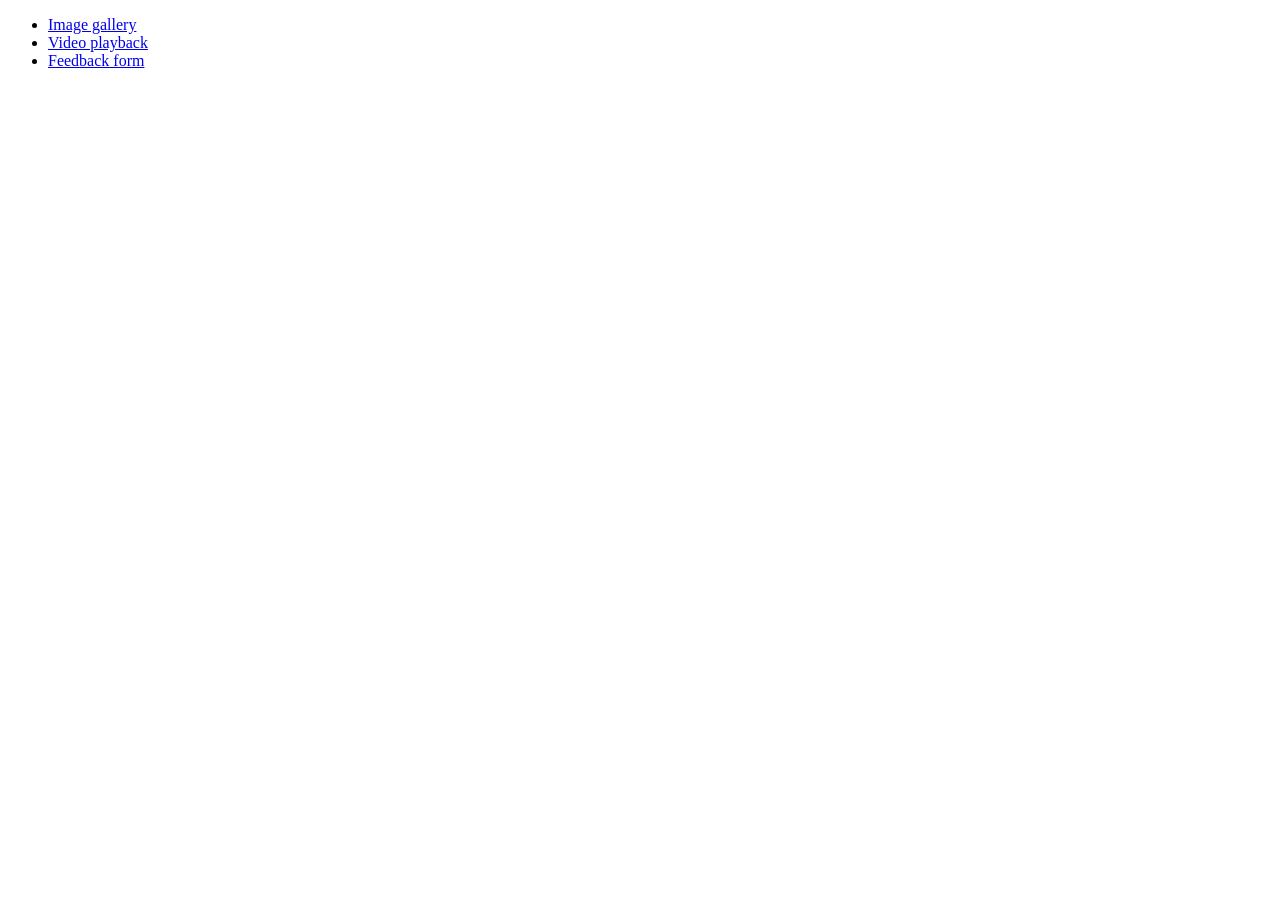
==== index.html @ aab1363e "Deploying to gh-pages from @ Ye2212/goit-js-hw-08@b0ab782df12d56096fd2dd7b0fcc49199542fc8e 🚀" ====
<!DOCTYPE html><html lang="en"><head><meta charset="UTF-8"><meta http-equiv="X-UA-Compatible" content="IE=edge"><meta name="viewport" content="width=device-width, initial-scale=1.0"><title>Homework 8</title><link rel="stylesheet" href="/goit-js-hw-08/common.e36a6992.css"></head><body> <ul> <li><a href="/goit-js-hw-08/01-gallery.html">Image gallery</a></li> <li><a href="/goit-js-hw-08/02-video.html">Video playback</a></li> <li><a href="/goit-js-hw-08/03-feedback.html">Feedback form</a></li> </ul> </body></html>
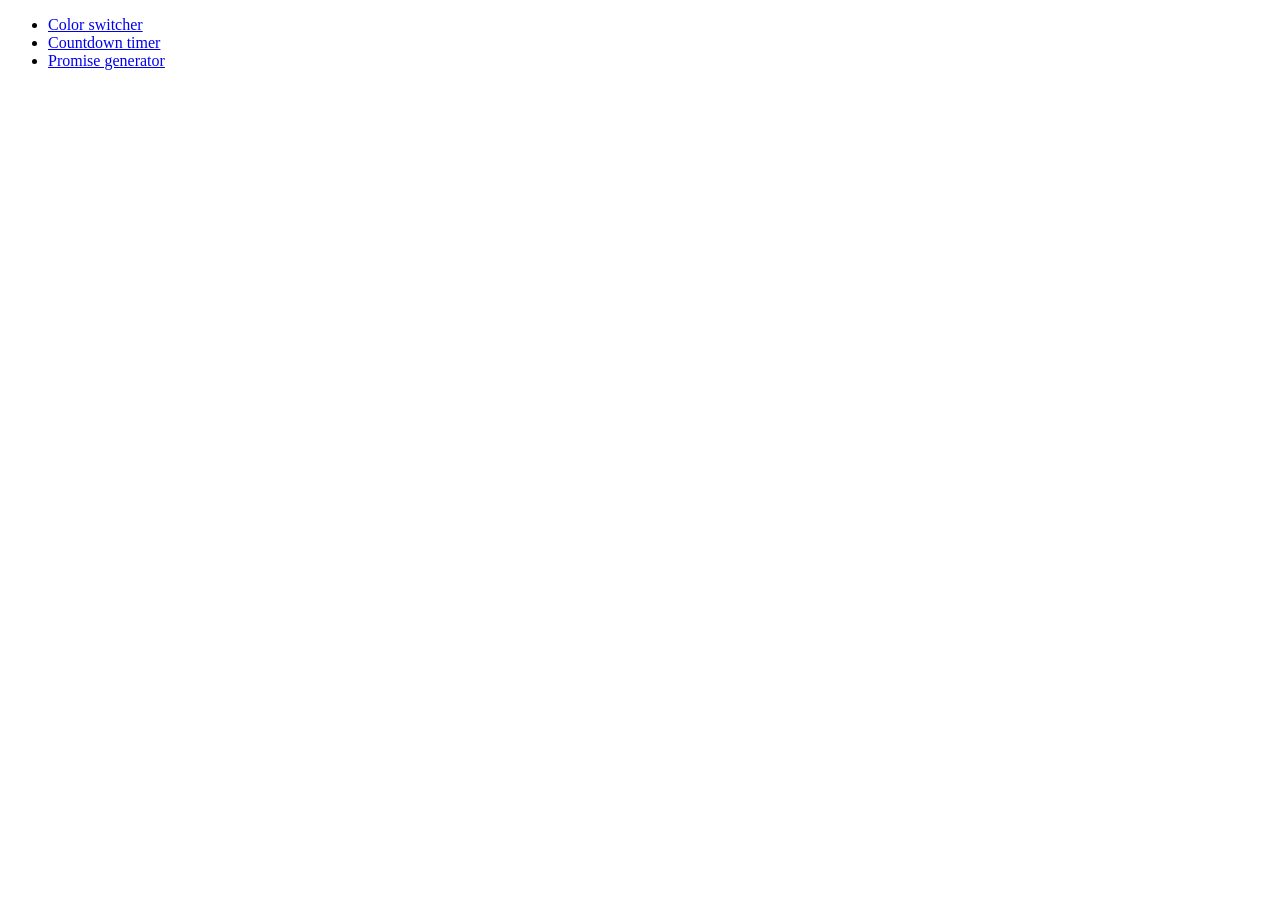
==== commit efb36ab5: "Deploying to gh-pages from @ Ye2212/goit-js-hw-08@b633c6d1e38f70ebf239f346edfcbe12d6fcaf7b 🚀" ====
--- a/index.html
+++ b/index.html
@@ -1 +1 @@
-<!DOCTYPE html><html lang="en"><head><meta charset="UTF-8"><meta http-equiv="X-UA-Compatible" content="IE=edge"><meta name="viewport" content="width=device-width, initial-scale=1.0"><title>Homework 8</title><link rel="stylesheet" href="/goit-js-hw-08/common.e36a6992.css"></head><body> <ul> <li><a href="/goit-js-hw-08/01-gallery.html">Image gallery</a></li> <li><a href="/goit-js-hw-08/02-video.html">Video playback</a></li> <li><a href="/goit-js-hw-08/03-feedback.html">Feedback form</a></li> </ul> </body></html>+<!DOCTYPE html><html lang="en"><head><meta charset="UTF-8"><meta name="viewport" content="width=device-width, initial-scale=1.0"><title>Homework 9</title><link rel="stylesheet" href="/goit-js-hw-09/common.e36a6992.css"></head><body> <ul> <li><a href="/goit-js-hw-09/01-color-switcher.html">Color switcher</a></li> <li><a href="/goit-js-hw-09/02-timer.html">Countdown timer</a></li> <li><a href="/goit-js-hw-09/03-promises.html">Promise generator</a></li> </ul> </body></html>
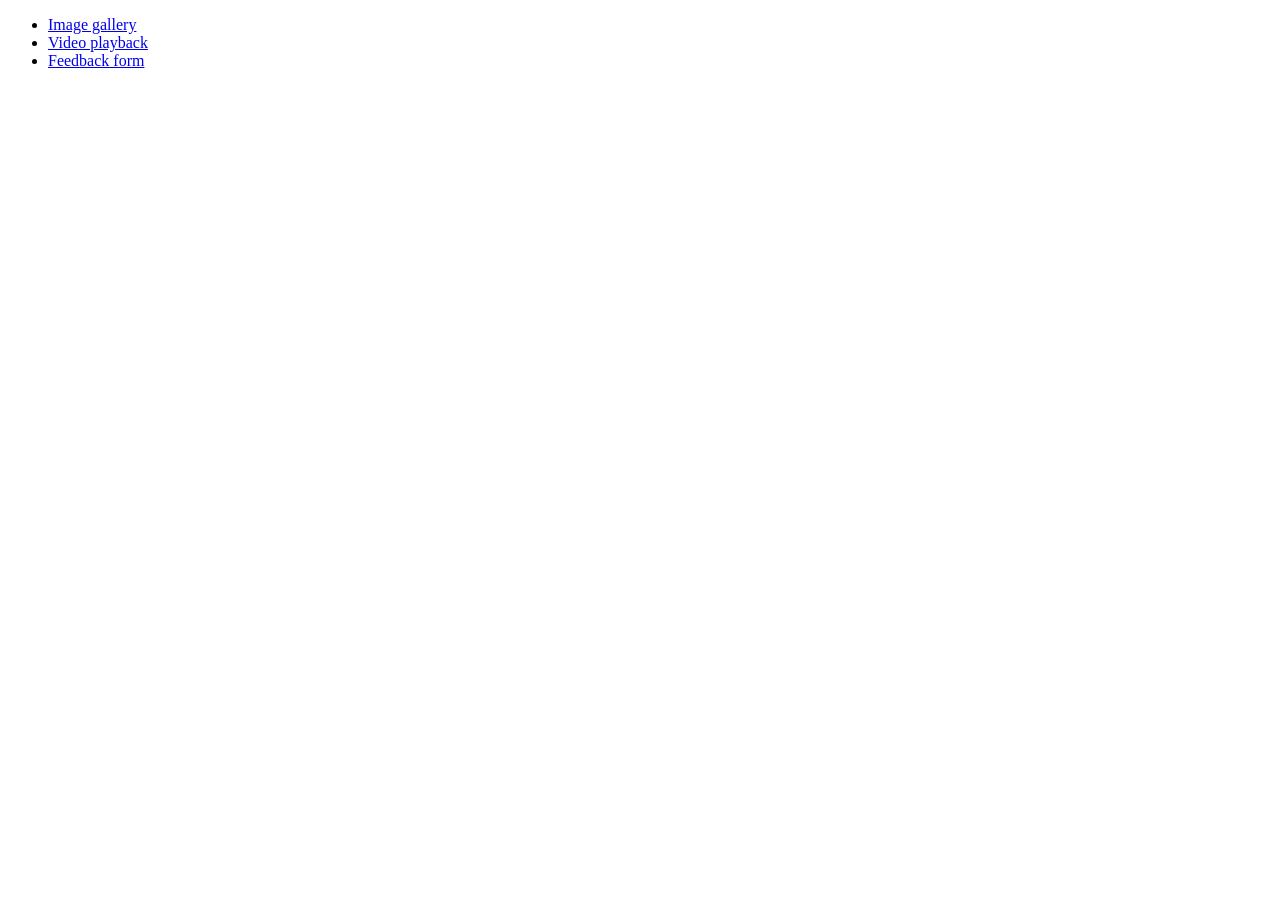
==== commit 1f09ccb0: "Deploying to gh-pages from @ Ye2212/goit-js-hw-08@8711918073d960de655392a2749ac09ff8be804e 🚀" ====
--- a/index.html
+++ b/index.html
@@ -1 +1 @@
-<!DOCTYPE html><html lang="en"><head><meta charset="UTF-8"><meta name="viewport" content="width=device-width, initial-scale=1.0"><title>Homework 9</title><link rel="stylesheet" href="/goit-js-hw-09/common.e36a6992.css"></head><body> <ul> <li><a href="/goit-js-hw-09/01-color-switcher.html">Color switcher</a></li> <li><a href="/goit-js-hw-09/02-timer.html">Countdown timer</a></li> <li><a href="/goit-js-hw-09/03-promises.html">Promise generator</a></li> </ul> </body></html>+<!DOCTYPE html><html lang="en"><head><meta charset="UTF-8"><meta http-equiv="X-UA-Compatible" content="IE=edge"><meta name="viewport" content="width=device-width, initial-scale=1.0"><title>Homework 8</title><link rel="stylesheet" href="/goit-js-hw-08/common.e36a6992.css"></head><body> <ul> <li><a href="/goit-js-hw-08/01-gallery.html">Image gallery</a></li> <li><a href="/goit-js-hw-08/02-video.html">Video playback</a></li> <li><a href="/goit-js-hw-08/03-feedback.html">Feedback form</a></li> </ul> </body></html>
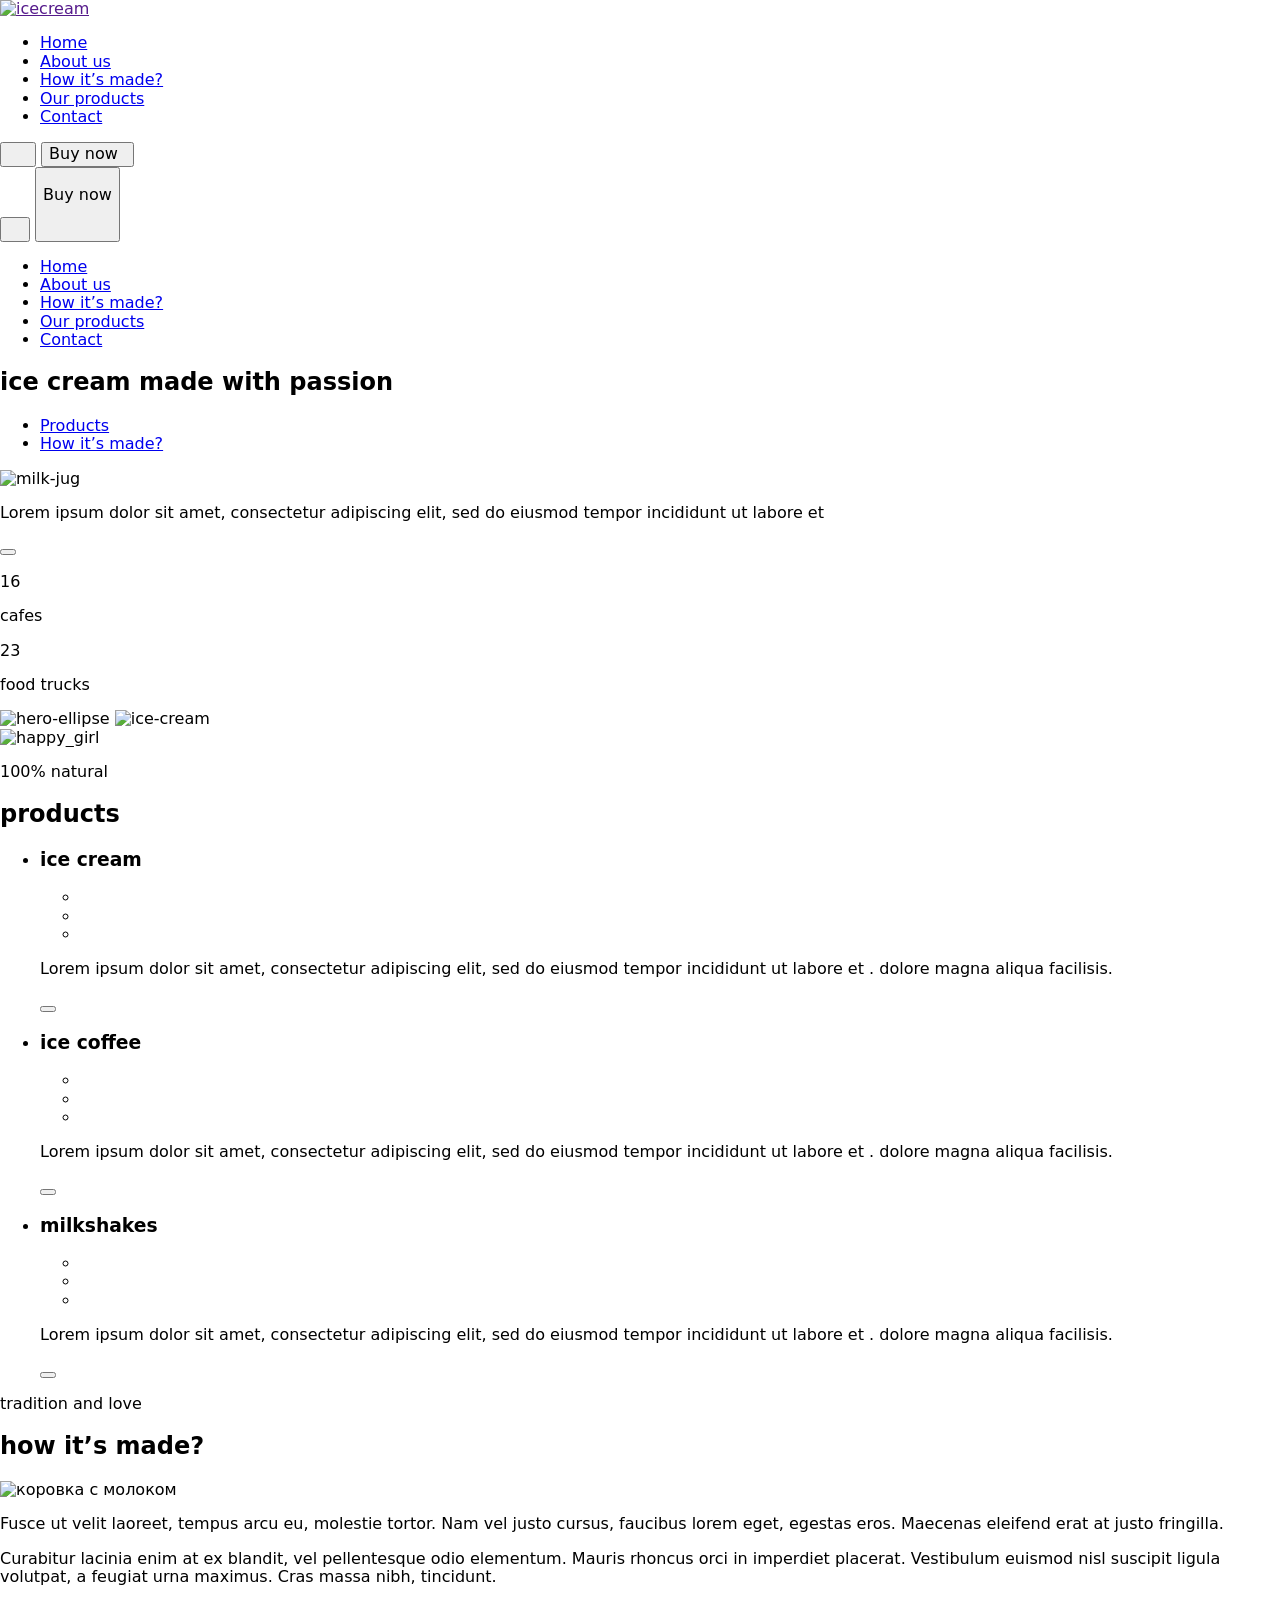
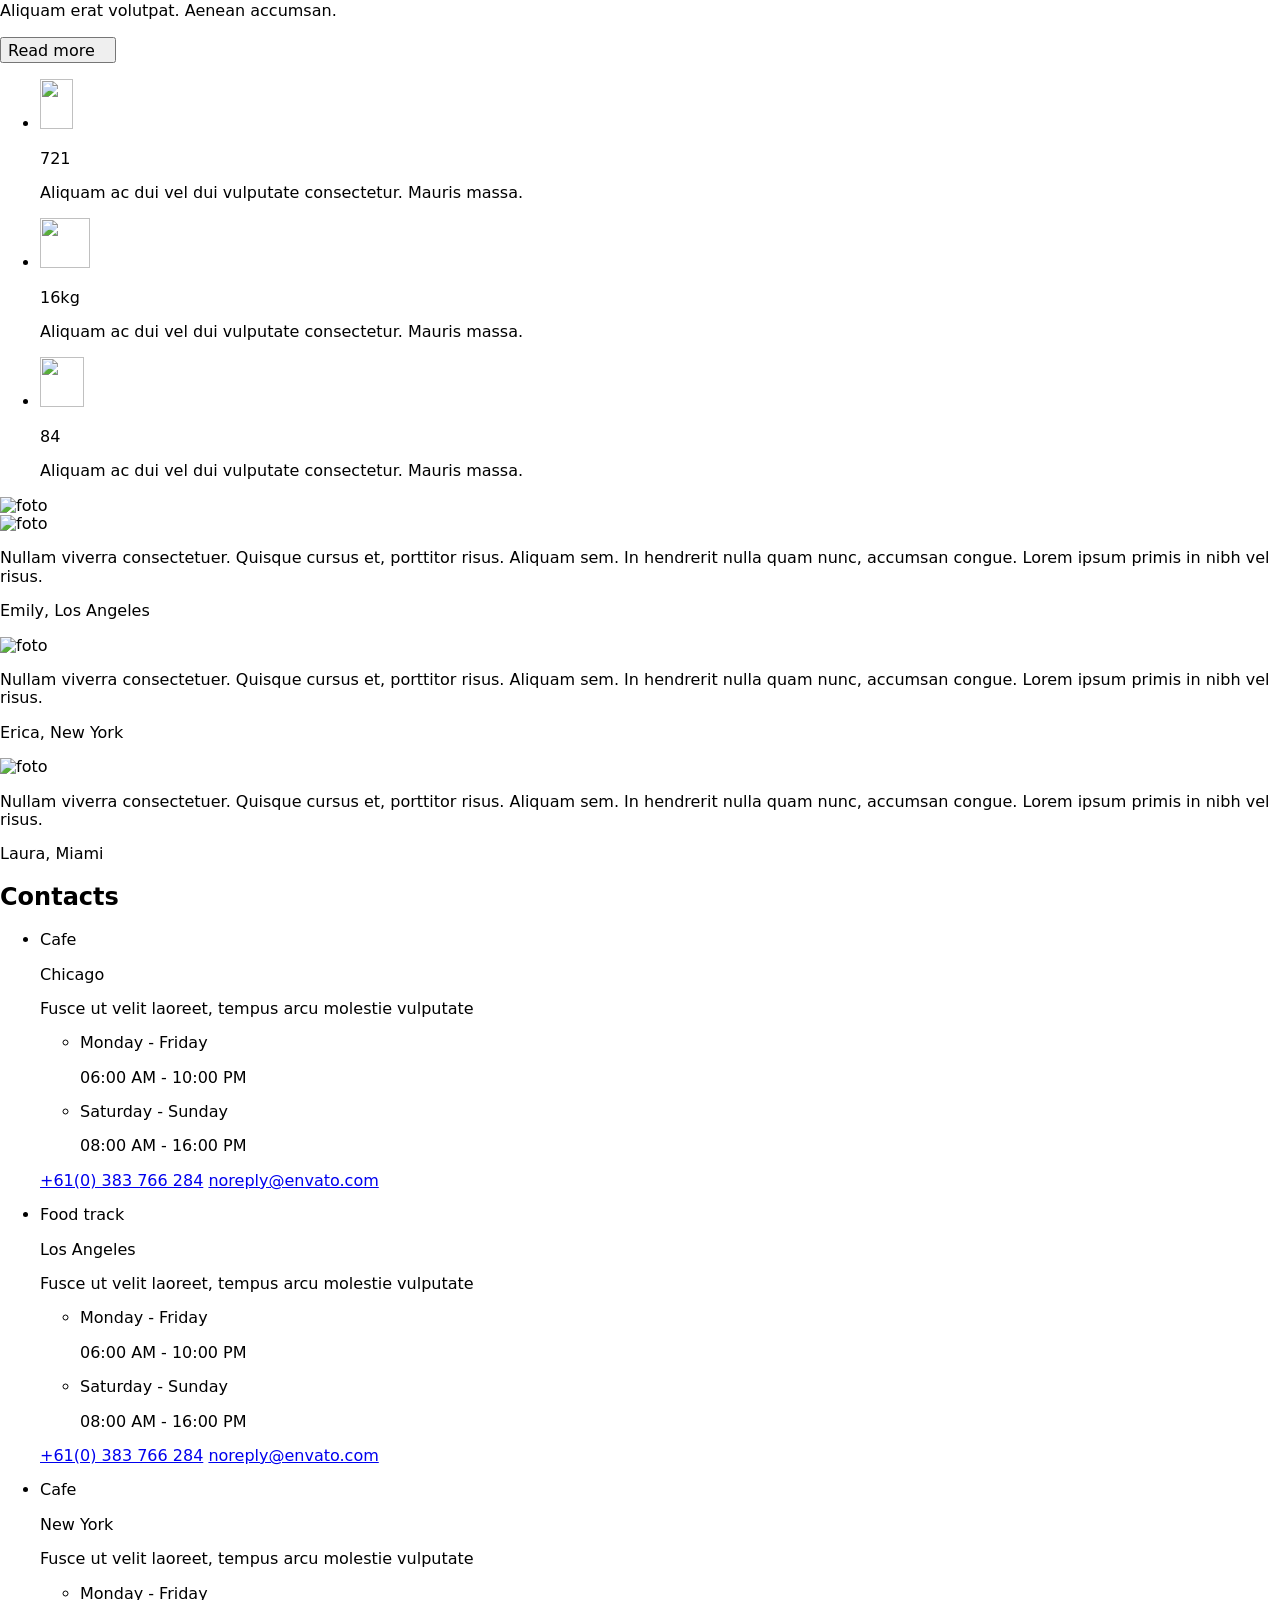
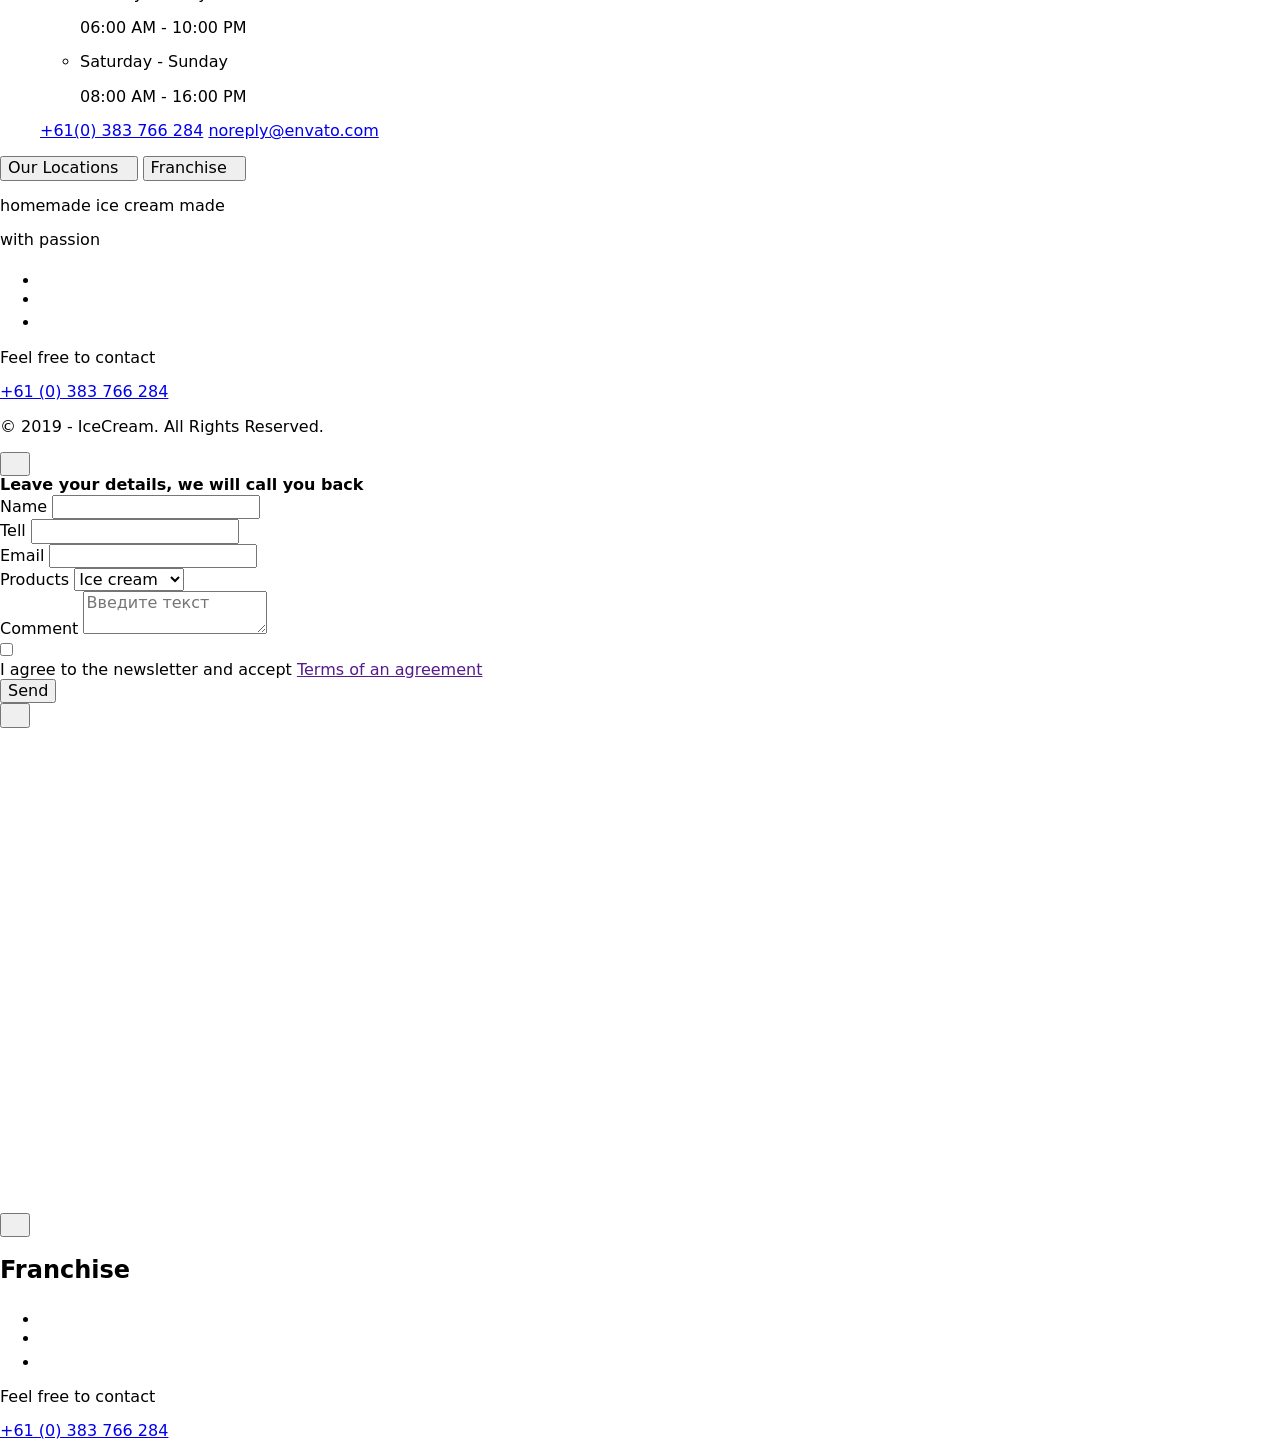
==== commit 6ff29c77: "Deploying to gh-pages from @ Ye2212/goit-js-hw-08@b24e6e42a9edbbe85bf8c54d5e7d24f01afa80ea 🚀" ====
--- a/index.html
+++ b/index.html
@@ -1 +1 @@
-<!DOCTYPE html><html lang="en"><head><meta charset="UTF-8"><meta http-equiv="X-UA-Compatible" content="IE=edge"><meta name="viewport" content="width=device-width, initial-scale=1.0"><title>Homework 8</title><link rel="stylesheet" href="/goit-js-hw-08/common.e36a6992.css"></head><body> <ul> <li><a href="/goit-js-hw-08/01-gallery.html">Image gallery</a></li> <li><a href="/goit-js-hw-08/02-video.html">Video playback</a></li> <li><a href="/goit-js-hw-08/03-feedback.html">Feedback form</a></li> </ul> </body></html>+<!DOCTYPE html><html lang="en"><head><meta charset="UTF-8"><meta name="viewport" content="width=device-width, initial-scale=1.0"><link rel="icon" href="/team-project/faw.a541c43b.ico" type="image/x-icon"><link rel="icon shortcut" href="/team-project/faw.a541c43b.ico" type="image/x-icon"><title>ice cream</title><link rel="preconnect" href="https://fonts.googleapis.com"><link rel="preconnect" href="https://fonts.gstatic.com" crossorigin=""><link href="https://fonts.googleapis.com/css2?family=DM+Sans:wght@400;500;700&family=Titan+One&display=swap" rel="stylesheet"><link rel="stylesheet" href="https://cdnjs.cloudflare.com/ajax/libs/modern-normalize/1.0.0/modern-normalize.min.css" integrity="sha512-ISS7cAi1PEhQ8jnbJpJZMd29NlhNj4AWYyLOSp2CE/CsHxTCu+r+t0D2yoJudVrd0/8fTVPUVDzY5Tvli75u/g==" crossorigin=""><link rel="stylesheet" href="/team-project/main.e21e76ae.css"><link rel="stylesheet" type="text/css" href="//cdn.jsdelivr.net/npm/slick-carousel@1.8.1/slick/slick.css"><link rel="stylesheet" type="text/css" href="//cdn.jsdelivr.net/npm/slick-carousel@1.8.1/slick/slick-theme.css"><link rel="stylesheet" href="https://cdnjs.cloudflare.com/ajax/libs/animate.css/4.1.1/animate.min.css"><link rel="stylesheet" href="/team-project/src.e21e76ae.css"></head><body> <header class="header" id="header"> <div class="container header-container"> <a href="" class="animate__animated animate__delay-1s animate__flip header__logo"> <img src="/team-project/logo.fc2e0b76.png" alt="icecream"> </a> <nav class="header-navigation"> <ul class="header-list"> <li class="header-list__item"> <a class="header-list__link-current" href="#hero">Home</a> </li> <li class="header-list__item"> <a class="header-list__link" href="#advantages">About us</a> </li> <li class="header-list__item"> <a class="header-list__link" href="#about">How it’s made?</a> </li> <li class="header-list__item"> <a class="header-list__link" href="#products">Our products</a> </li> <li class="header-list__item"> <a class="header-list__link" href="#contacts">Contact</a> </li> </ul> </nav> <button type="button" class="burger-button" data-menu-open=""> <svg class="burger-open" width="20" height="12"> <use href="/team-project/sprite.7050951d.svg#icon-Burger-menu-btn" width="20" heigh="12"></use> </svg> </button> <button type="button" class="header__btn-modal" data-modal-open=""> Buy now<svg class="header__btn-logo" width="8" height="8"> <use href="/team-project/sprite.7050951d.svg#icon-vector-btn"></use> </svg> </button> </div> </header> <div class="backdrop is-hidden" data-menu=""> <div class="burger-menu is-open"> <div class="burger-menu__container"> <button type="button" class="burger-menu__btn-close" data-menu-close=""> <svg class="btn-close-svg" width="14" height="14"> <use href="/team-project/sprite.7050951d.svg#icon-close-btn"></use> </svg> </button> <button type="button" class="burger-menu__btn-buy" data-franchise-open=""> <p>Buy now</p> <svg class="btn-buy-svg" width="8" height="8"> <use href="/team-project/sprite.7050951d.svg#icon-vector-btn"></use> </svg> </button> <ul class="burger-menu__list list"> <li class="burger-menu__item"> <a class="burger-menu__item-link link" href="#hero">Home</a> </li> <li class="burger-menu__item"> <a class="burger-menu__item-link link" href="#advantages">About us</a> </li> <li class="burger-menu__item"> <a class="burger-menu__item-link link" href="#about">How it’s made?</a> </li> <li class="burger-menu__item"> <a class="burger-menu__item-link link" href="#products">Our products</a> </li> <li class="burger-menu__item"> <a class="burger-menu__item-link link" href="#contacts">Contact</a> </li> </ul> </div> </div> </div> <section class="hero" id="hero"> <div class="container container_hero"> <div class="hero__container"> <div class="hero-left"> <div class="hero__button-container"> <h1 class="animate__animated animate__swing hero_title"> ice cream made with <span class="feature hero_title">passion</span> </h1> <ul class="hero_site_links link"> <li> <a class="hero_button" href="#products">Products</a> </li> <li> <a class="about_link hero_button" href="#about">How it’s made?</a> </li> </ul> <div class="hero__left-image-wrapper"> <picture class="animate__animated animate__heartBeat hero_left-img"> <source srcset="/team-project/slider-dek-x1.d8b06744.png 1x,/team-project/slider-dek-x2.6b389bf7.png 2x" media="(min-width:1280px)"> <source srcset="/team-project/slider-tab-x1.9606b689.png 1x,/team-project/slider-tab-x2.a7c1e18e.png 2x" media="(min-width:768px)"> <img src="/team-project/slider-tab-x1.9606b689.png" alt="milk-jug"> </picture> <div class="hero__arrow-button-wrapper"> <p class="hero_item-text"> Lorem ipsum dolor sit amet, consectetur adipiscing elit, sed do eiusmod tempor incididunt ut labore et </p> <button class="hero__arrow-button"></button> </div> </div> </div> </div> <div class="animate__animated animate__swing hero-right"> <div class="hero__right-first"> <p class="shop-points-numbers">16</p> <p class="shop-points-text">cafes</p> <span class="hero__right-ellipse"></span> </div> <div class="hero__right-second"> <p class="shop-points-numbers">23</p> <p class="shop-points-text">food trucks</p> <span class="hero__right-ellipse"></span> </div> </div> </div> <div class="hero_main-img"> <picture> <source srcset="/team-project/ellipse-dek-x1.fb7916f7.png 1x,/team-project/ellipse-dek-x2.f0e04e16.png 2x" media="(min-width:1280px)"> <source srcset="/team-project/ellipse-tab-x1.7100e9b1.png 1x,/team-project/ellipse-tab-x2.b98fba59.png 2x" media="(min-width:768px)"> <source srcset="/team-project/eliipse-mob-x1.e3ecb3e0.png 1x,/team-project/eliipse-mob-x2.a8e413cb.png 2x" media="(min-width:320px)"> <img class="hero-ellipse" src="#" alt="hero-ellipse"> </picture> <picture> <source srcset="/team-project/ice-dek-x1.9f69e934.png 1x,/team-project/ice-dek-x2.cbc3f85f.png 2x" media="(min-width:1280px)"> <source srcset="/team-project/ice-tab-x1.7a2b3d25.png 1x,/team-project/ice-tab-x2.6b0bbb64.png 2x" media="(min-width:768px)"> <source srcset="/team-project/ice-mob-x1.87f8c9c2.png 1x,/team-project/ice-mob-x2.bad463c3.png 2x" media="(min-width:320px)"> <img class="animate__animated animate__bounceInDown hero-ice" src="#" alt="ice-cream"> </picture> </div> <picture class="animate__animated animate__heartBeat hero_right-img"> <source srcset="/team-project/girl-dek-x1.d899a2e6.png 1x,/team-project/girl-dek-x2.392541dd.png 2x" media="(min-width:1280px)"> <source srcset="/team-project/girl-tab-x1.86ec73a7.png 1x,/team-project/girl-tab-x2.8f5288f1.png 2x" media="(min-width:768px)"> <img src="/team-project/girl-tab-x1.86ec73a7.png" alt="happy_girl"> </picture> </div> </section> <section class="products-section" id="products"> <div class="container"> <p class="pre-title">100% natural</p> <h2 class="section-title">products</h2> <ul class="list products__list"> <li class="products__item"> <div class="products__item-card-cream"> <h3 class="pre-title-assortment">ice cream</h3> <ul class="dots__list list"> <li class="dots__item"> <span class="dots"></span> </li> <li class="dots__item"> <span class="dots"></span> </li> <li class="dots__item"> <span class="dots"></span> </li> </ul> <p class="products__item-text"> Lorem ipsum dolor sit amet, consectetur adipiscing elit, sed do eiusmod tempor incididunt ut labore et <span class="products__item-text-span">. dolore magna aliqua facilisis.</span> </p> <button type="button" class="products__btn"></button> </div> </li> <li class="products__item"> <div class="products__item-card-coffee"> <h3 class="pre-title-assortment">ice coffee</h3> <ul class="dots__list list"> <li class="dots__item"> <span class="dots"></span> </li> <li class="dots__item"> <span class="dots"></span> </li> <li class="dots__item"> <span class="dots"></span> </li> </ul> <p class="products__item-text"> Lorem ipsum dolor sit amet, consectetur adipiscing elit, sed do eiusmod tempor incididunt ut labore et <span class="products__item-text-span">. dolore magna aliqua facilisis.</span> </p> <button type="button" class="products__btn"></button> </div> </li> <li class="products__item"> <div class="products__item-card-milk"> <h3 class="pre-title-assortment">milkshakes</h3> <ul class="dots__list list"> <li class="dots__item"> <span class="dots"></span> </li> <li class="dots__item"> <span class="dots"></span> </li> <li class="dots__item"> <span class="dots"></span> </li> </ul> <p class="products__item-text"> Lorem ipsum dolor sit amet, consectetur adipiscing elit, sed do eiusmod tempor incididunt ut labore et <span class="products__item-text-span">. dolore magna aliqua facilisis.</span> </p> <button type="button" class="products__btn"></button> </div> </li> </ul> </div> </section> <section class="about about-background" id="about"> <div class="container"> <p class="about__pre-title pre-title">tradition and love</p> <h2 class="about__title section-title">how it’s made?</h2> <div class="about-wrap"> <div class="about-img"> <picture> <source srcset="/team-project/cow-dek-x1.c57e7943.png 1x,/team-project/cow-dek-x2.95e361c7.png 2x" media="(min-width:1280px)"> <source srcset="/team-project/cow-tab-x1.5781ebaa.png 1x,/team-project/cow-tab-x2.ae2c5a1d.png 2x" media="(min-width:768px)"> <source srcset="/team-project/cow-mob-x1.4d20334f.png 1x,/team-project/cow-mob-x2.5896b3cd.png 2x" media="(min-width:480px)"> <img class="about__img" src="/team-project/cow-mob-x1.4d20334f.png" alt="коровка с молоком" width="100%"> </picture> </div> <div class="about-content"> <p class="about-content__pre-text"> Fusce ut velit laoreet, tempus arcu eu, molestie tortor. Nam vel justo cursus, faucibus lorem eget, egestas eros. Maecenas eleifend erat at justo fringilla. </p> <p class="about-content__text"> Curabitur lacinia enim at ex blandit, vel pellentesque odio elementum. Mauris rhoncus orci in imperdiet placerat. Vestibulum euismod nisl suscipit ligula volutpat, a feugiat urna maximus. Cras massa nibh, tincidunt. </p> <p class="about-content__after-text"> Aliquam erat volutpat. Aenean accumsan. </p> <button type="button" class="about-content__button">Read more <svg class="about-content__icon" width="8" height="16"> <use href="/team-project/sprite.7050951d.svg#vector"></use> </svg> </button> </div> </div> </div></section> <section class="advantages" id="advantages"> <div class="container"> <ul class="advantages__list"> <li class="advantages__item"> <img class="advantages__image" src="/team-project/ icon1-dek.690cbbee.png" alt="" width="33px" height="50px"> <p class="advantages__pre-text">721</p> <p class="advantages__text">Aliquam ac dui vel dui vulputate consectetur. Mauris massa.</p> </li> <li class="advantages__item"> <img class="advantages__image" src="/team-project/icon2-dek.d108bc0f.png" alt="" width="50px" height="50px"> <p class="advantages__pre-text">16kg</p> <p class="advantages__text">Aliquam ac dui vel dui vulputate consectetur. Mauris massa.</p> </li> <li class="advantages__item"> <img class="advantages__image" src="/team-project/icon3-dek.99488031.png" alt="" width="44px" height="50px"> <p class="advantages__pre-text">84</p> <p class="advantages__text">Aliquam ac dui vel dui vulputate consectetur. Mauris massa.</p> </li> </ul> </div> </section> <section class="gallery"> <div class="container"> <picture class="gallery__picture"> <source srcset="/team-project/gallery-dek-x1-min.87215bf5.jpg 1x,/team-project/gallery-dek-x2-min.400afd50.jpg 2x" media="(min-width:1280px)"> <source srcset="/team-project/gallery-tab-x1-min.d63ae16c.jpg 1x,/team-project/gallery-tab-x2-min.6d27660f.jpg 2x" media="(min-width:768px)"> <source srcset="/team-project/gallery-mob-x1-min.44278f42.jpg 1x,/team-project/gallery-mob-x2-min.cb77247f.jpg 2x"> <img src="/team-project/gallery-mob-x1-min.44278f42.jpg" alt="foto"> </picture> </div> </section> <section class="reviews" id="reviews"> <div class="container"> <div class="multiple-items"> <div> <img src="/team-project/foto1.d86f055e.png" alt="foto" srcset="/team-project/foto1-2x.7f6d54ff.png 2x" class="reviews-img"> <div class="slider"> <div class="slider-text-wrapper"> <p class="slider-text"> Nullam viverra consectetuer. Quisque cursus et, porttitor risus. Aliquam sem. In hendrerit nulla quam nunc, accumsan congue. Lorem ipsum primis in nibh vel risus. </p> </div> </div> <p class="reviews-pretext">Emily, Los Angeles</p> </div> <div> <img src="/team-project/foto2.ddb1b6cf.png" alt="foto" srcset="/team-project/foto2-2x.72c4dd97.png 2x" class="reviews-img"> <div class="slider"> <div class="slider-text-wrapper"> <p class="slider-text"> Nullam viverra consectetuer. Quisque cursus et, porttitor risus. Aliquam sem. In hendrerit nulla quam nunc, accumsan congue. Lorem ipsum primis in nibh vel risus. </p> </div> </div> <p class="reviews-pretext">Erica, New York</p> </div> <div> <img src="/team-project/foto3.1fe57400.png" alt="foto" srcset="/team-project/foto3-2x.300971cd.png 2x" class="reviews-img"> <div class="slider"> <div class="slider-text-wrapper"> <p class="slider-text"> Nullam viverra consectetuer. Quisque cursus et, porttitor risus. Aliquam sem. In hendrerit nulla quam nunc, accumsan congue. Lorem ipsum primis in nibh vel risus. </p> </div> </div> <p class="reviews-pretext">Laura, Miami</p> </div> </div> </div> </section> <section class="contacts" id="contacts"> <div class="contacts__relative container"> <h2 class="contacts__title section-title visually-hidden">Contacts</h2> <ul class="cards contacts__list"> <li class="cards__item contacts__item"> <p class="cards__type cards__type--cafe">Cafe</p> <p class="cards__location">Chicago</p> <p class="cards__descr">Fusce ut velit laoreet, tempus arcu molestie vulputate</p> <ul class="cards__time-list"> <li class="cards__time-item"> <p class="cards__day-work">Monday - Friday</p> <p class="cards__time-work">06:00 AM - 10:00 PM</p> </li> <li class="cards__time-item"> <p class="cards__day-work">Saturday - Sunday</p> <p class="cards__time-work">08:00 AM - 16:00 PM</p> </li> </ul> <a class="cards__link" href="tel:+610383766284">+61(0) 383 766 284</a> <a class="cards__link" href="mailto:noreply@envato.com">noreply@envato.com</a> </li> <li class="cards__item contacts__item"> <p class="cards__type cards__type--food-track">Food track</p> <p class="cards__location">Los Angeles</p> <p class="cards__descr">Fusce ut velit laoreet, tempus arcu molestie vulputate</p> <ul class="cards__time-list"> <li class="cards__time-item"> <p class="cards__day-work">Monday - Friday</p> <p class="cards__time-work">06:00 AM - 10:00 PM</p> </li> <li class="cards__time-item"> <p class="cards__day-work">Saturday - Sunday</p> <p class="cards__time-work">08:00 AM - 16:00 PM</p> </li> </ul> <a class="cards__link" href="tel:+610383766284">+61(0) 383 766 284</a> <a class="cards__link" href="mailto:noreply@envato.com">noreply@envato.com</a> </li> <li class="cards__item contacts__item"> <p class="cards__type cards__type--cafe">Cafe</p> <p class="cards__location">New York</p> <p class="cards__descr">Fusce ut velit laoreet, tempus arcu molestie vulputate</p> <ul class="cards__time-list"> <li class="cards__time-item"> <p class="cards__day-work">Monday - Friday</p> <p class="cards__time-work">06:00 AM - 10:00 PM</p> </li> <li class="cards__time-item"> <p class="cards__day-work">Saturday - Sunday</p> <p class="cards__time-work">08:00 AM - 16:00 PM</p> </li> </ul> <a class="cards__link" href="tel:+610383766284">+61(0) 383 766 284</a> <a class="cards__link" href="mailto:noreply@envato.com">noreply@envato.com</a> </li> </ul> <div class="contacts__buttons"> <button class="contacts__btn" type="submit" data-map-open=""> Our Locations <svg class="contacts__btn-arrow" height="8" width="6"> <use href="/team-project/sprite.7050951d.svg#vector-white"></use> </svg> </button> <button class="contacts__btn" type="submit" data-franc-open=""> Franchise <svg class="contacts__btn-arrow contacts__btn-arrow--red" height="8" width="6"> <use href="/team-project/sprite.7050951d.svg#vector"></use> </svg> </button> </div> </div> </section> <footer class="footer"> <div class="container"> <div class="footer__wrapper"> <div class="footer__text-container"> <p class="footer__pre-text">homemade ice cream made</p> <p class="footer__text">with passion</p> </div> <div class="footer__social-container"> <ul class="footer__social-list"> <li class="footer__social-item"> <a class="footer__social-link" href="https://github.com/" target="_blank" rel="noopener noreferrer"><svg class="footer__social-icon" width="20" height="20"> <use href="/team-project/sprite.7050951d.svg#icon-git-hub"></use> </svg> </a></li> <li class="footer__social-item"> <a class="footer__social-link" href="https://web.telegram.org/k/" target="_blank" rel="noopener noreferrer"><svg class="footer__social-icon" width="19" height="15"> <use href="/team-project/sprite.7050951d.svg#icon-telegram"></use> </svg> </a></li> <li class="footer__social-item"> <a class="footer__social-link" href="https://www.facebook.com/" target="_blank" rel="noopener noreferrer"><svg class="footer__social-icon" width="9" height="19"> <use href="/team-project/sprite.7050951d.svg#icon-facebook"></use> </svg> </a></li> </ul> <div class="footer__tel-wrapper"> <p class="footer__tel-pre-text">Feel free to contact </p> <a class="footer__tel-link" href="tel:+610383766284"> +61 (0) 383 766 284</a> </div> </div> </div> </div> <span class="footer__line"></span> <div class="container"> <p class="footer__text-after-line">© 2019 - IceCream. All Rights Reserved.</p> </div> </footer> <div class="backdrop is-hidden" data-modal="" data-franchise=""> <div class="modal"> <button type="button" class="modal__btn-close" data-modal-close=""> <svg class="modal__icon" width="14" height="14"> <use href="/team-project/sprite.7050951d.svg#icon-close-btn"></use> </svg> </button> <form action="#" class="modal__form"> <b class="modal__title">Leave your details, we will call you back</b> <div class="form__field"> <label for="input-name" class="form__label">Name</label> <span class="form__input-wrap"> <input type="text" name="modal-name" id="input-name" class="form__input" required=""> <svg class="form__icon" width="12" height="12"> <use href="/team-project/sprite.7050951d.svg#icon-name"></use> </svg> </span> </div> <div class="form__field"> <label for="input-tel" class="form__label">Tell</label> <span class="form__input-wrap"> <input type="tel" name="modal-name" id="input-tel" class="form__input" required=""> <svg class="form__icon" width="13" height="13"> <use href="/team-project/sprite.7050951d.svg#icon-tell"></use> </svg> </span> </div> <div class="form__field"> <label for="input-email" class="form__label">Email</label> <span class="form__input-wrap"> <input type="email" name="modal-name" id="input-email" class="form__input"> <svg class="form__icon" width="15" height="12"> <use href="/team-project/sprite.7050951d.svg#icon-mail"></use> </svg> </span> </div> <label for="products" class="form__label">Products</label> <select class="form__input-size" name="products" id="products"> <option value="ice-cream">Ice cream</option> <option value="ice-coffee">Ice coffee</option> <option value="milkshakes">Milkshakes</option> </select> <div class="form__field"> <label for="comment" class="form__label">Comment</label> <textarea name="modal-comment" id="comment" class="form__comment" placeholder="Введите текст"></textarea> </div> <div class="form__field"> <input type="checkbox" id="check" name="policy" class="checkbox visually-hidden"> <label for="check" class="form__check-label"> <span class="form__icon-check"> <svg class="form__checkbox-icon" width="11" height="18"> <use href="/team-project/sprite.7050951d.svg#icon-checc"></use> </svg> </span> <div class="form__check-text"> I agree to the newsletter and accept <a href="" class="form__checkbox-link">Terms of an agreement</a> </div> </label> </div> <button class="form__button" type="submit">Send</button> </form> </div> </div> <div class="backdrop is-hidden" data-map=""> <div class="map"> <button type="button" class="map__btn-close" data-map-close=""> <svg class="map__icon" width="14" height="14"> <use href="/team-project/sprite.7050951d.svg#icon-close-btn"></use> </svg> </button> <map> <iframe class="map__iframe" src="https://www.google.com/maps/embed?pb=!1m23!1m12!1m3!1d41037.35151181642!2d36.20209538127632!3d49.995712806631396!2m3!1f0!2f0!3f0!3m2!1i1024!2i768!4f13.1!4m8!3e0!4m0!4m5!1s0x4127a136f284d27f%3A0xa16436d547b0dfa4![base64]!3m2!1d49.9956615!2d36.2371175!5e0!3m2!1sru!2sua!4v1634073338824!5m2!1sru!2sua" width="100%" height="481" style="border:0" allowfullscreen="" loading="lazy"></iframe> </map> </div> </div> <div class="backdrop is-hidden" data-franc=""> <div class="franchise"> <button type="button" class="franchise__btn-close" data-franc-close=""> <svg class="franchise__icon" width="14" height="14"> <use href="/team-project/sprite.7050951d.svg#icon-close-btn"></use> </svg> </button> <div class="franchise__info"> <h2 class="about__pre-title pre-title">Franchise</h2> <ul class="footer__social-list franchise__info-list"> <li class="footer__social-item"> <a class="footer__social-link" href="https://github.com/" target="_blank" rel="noopener noreferrer"><svg class="footer__social-icon" width="20" height="20"> <use href="/team-project/sprite.7050951d.svg#icon-git-hub"></use> </svg> </a></li> <li class="footer__social-item"> <a class="footer__social-link" href="https://web.telegram.org/k/" target="_blank" rel="noopener noreferrer"><svg class="footer__social-icon" width="19" height="15"> <use href="/team-project/sprite.7050951d.svg#icon-telegram"></use> </svg> </a></li> <li class="footer__social-item"> <a class="footer__social-link" href="https://www.facebook.com/" target="_blank" rel="noopener noreferrer"><svg class="footer__social-icon" width="9" height="19"> <use href="/team-project/sprite.7050951d.svg#icon-facebook"></use> </svg> </a></li> </ul> <div class="footer__tel-wrapper"> <p class="footer__tel-pre-text">Feel free to contact </p> <a class="footer__tel-link" href="tel:+610383766284"> +61 (0) 383 766 284</a> </div> </div> </div> </div> <a href="#" class="back_to_top"></a> <script src="/team-project/src.37d8ac06.js"></script> <script src="/team-project/menu.9ecd10d7.js"></script> <script src="/team-project/modal.ab146c9a.js"></script> <script src="/team-project/map.0ef5331e.js"></script> <script src="/team-project/franchise.a1170eff.js"></script> <script src="/team-project/franc.7b9cfcbe.js"></script> <script src="/team-project/arrow-to-top.5c4d4700.js"></script> <script src="/team-project/scroll.ba80a17b.js"></script> <script src="https://cdnjs.cloudflare.com/ajax/libs/jquery/3.6.0/jquery.min.js" referrerpolicy="no-referrer"></script> <script type="text/javascript" src="//cdn.jsdelivr.net/npm/slick-carousel@1.8.1/slick/slick.min.js"></script> <script>$(".multiple-items").slick({infinite:!0,slidesToShow:1,slidesToScroll:1,dots:!0});</script> </body></html>
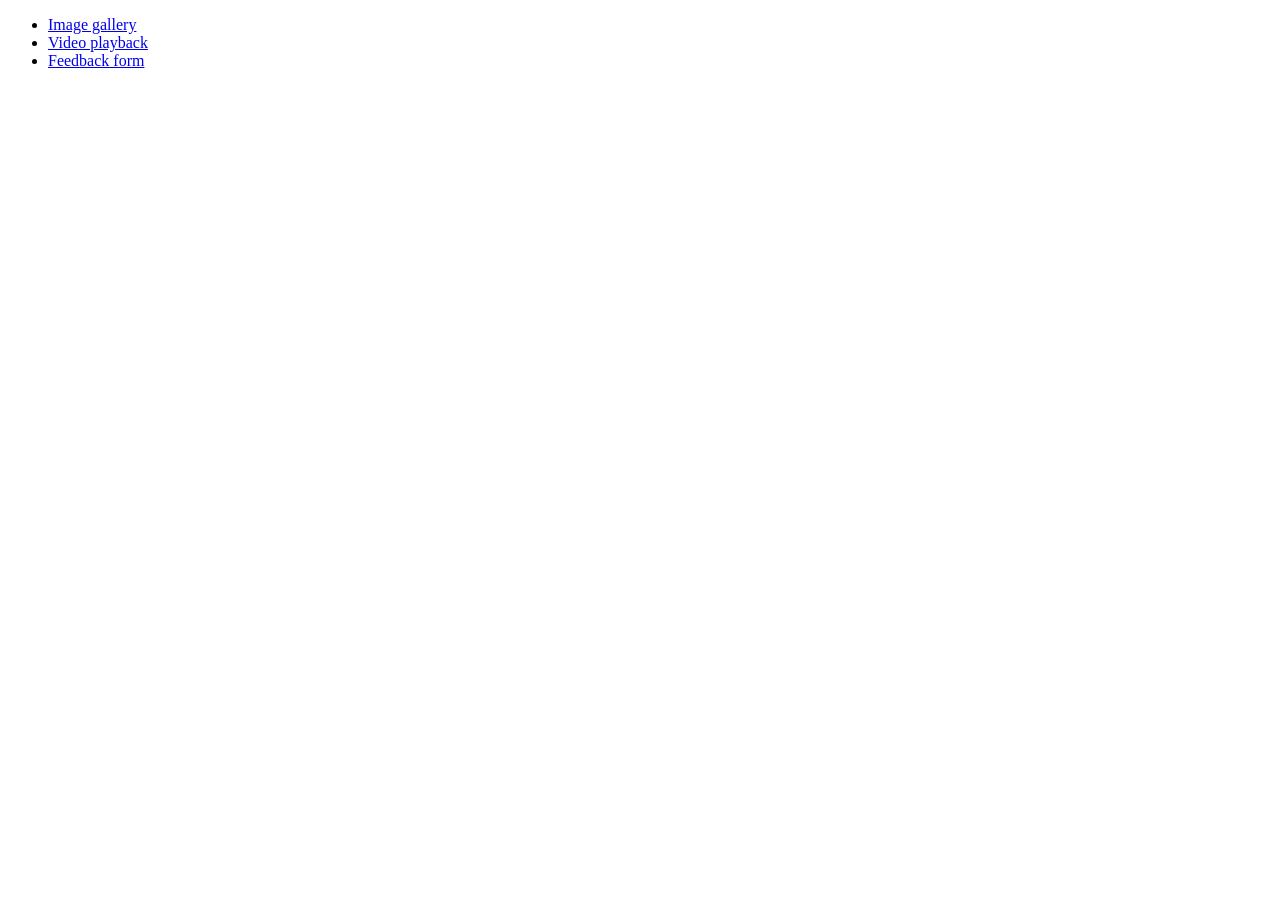
==== commit b646c8b4: "Deploying to gh-pages from @ Ye2212/goit-js-hw-08@8711918073d960de655392a2749ac09ff8be804e 🚀" ====
--- a/index.html
+++ b/index.html
@@ -1 +1 @@
-<!DOCTYPE html><html lang="en"><head><meta charset="UTF-8"><meta name="viewport" content="width=device-width, initial-scale=1.0"><link rel="icon" href="/team-project/faw.a541c43b.ico" type="image/x-icon"><link rel="icon shortcut" href="/team-project/faw.a541c43b.ico" type="image/x-icon"><title>ice cream</title><link rel="preconnect" href="https://fonts.googleapis.com"><link rel="preconnect" href="https://fonts.gstatic.com" crossorigin=""><link href="https://fonts.googleapis.com/css2?family=DM+Sans:wght@400;500;700&family=Titan+One&display=swap" rel="stylesheet"><link rel="stylesheet" href="https://cdnjs.cloudflare.com/ajax/libs/modern-normalize/1.0.0/modern-normalize.min.css" integrity="sha512-ISS7cAi1PEhQ8jnbJpJZMd29NlhNj4AWYyLOSp2CE/CsHxTCu+r+t0D2yoJudVrd0/8fTVPUVDzY5Tvli75u/g==" crossorigin=""><link rel="stylesheet" href="/team-project/main.e21e76ae.css"><link rel="stylesheet" type="text/css" href="//cdn.jsdelivr.net/npm/slick-carousel@1.8.1/slick/slick.css"><link rel="stylesheet" type="text/css" href="//cdn.jsdelivr.net/npm/slick-carousel@1.8.1/slick/slick-theme.css"><link rel="stylesheet" href="https://cdnjs.cloudflare.com/ajax/libs/animate.css/4.1.1/animate.min.css"><link rel="stylesheet" href="/team-project/src.e21e76ae.css"></head><body> <header class="header" id="header"> <div class="container header-container"> <a href="" class="animate__animated animate__delay-1s animate__flip header__logo"> <img src="/team-project/logo.fc2e0b76.png" alt="icecream"> </a> <nav class="header-navigation"> <ul class="header-list"> <li class="header-list__item"> <a class="header-list__link-current" href="#hero">Home</a> </li> <li class="header-list__item"> <a class="header-list__link" href="#advantages">About us</a> </li> <li class="header-list__item"> <a class="header-list__link" href="#about">How it’s made?</a> </li> <li class="header-list__item"> <a class="header-list__link" href="#products">Our products</a> </li> <li class="header-list__item"> <a class="header-list__link" href="#contacts">Contact</a> </li> </ul> </nav> <button type="button" class="burger-button" data-menu-open=""> <svg class="burger-open" width="20" height="12"> <use href="/team-project/sprite.7050951d.svg#icon-Burger-menu-btn" width="20" heigh="12"></use> </svg> </button> <button type="button" class="header__btn-modal" data-modal-open=""> Buy now<svg class="header__btn-logo" width="8" height="8"> <use href="/team-project/sprite.7050951d.svg#icon-vector-btn"></use> </svg> </button> </div> </header> <div class="backdrop is-hidden" data-menu=""> <div class="burger-menu is-open"> <div class="burger-menu__container"> <button type="button" class="burger-menu__btn-close" data-menu-close=""> <svg class="btn-close-svg" width="14" height="14"> <use href="/team-project/sprite.7050951d.svg#icon-close-btn"></use> </svg> </button> <button type="button" class="burger-menu__btn-buy" data-franchise-open=""> <p>Buy now</p> <svg class="btn-buy-svg" width="8" height="8"> <use href="/team-project/sprite.7050951d.svg#icon-vector-btn"></use> </svg> </button> <ul class="burger-menu__list list"> <li class="burger-menu__item"> <a class="burger-menu__item-link link" href="#hero">Home</a> </li> <li class="burger-menu__item"> <a class="burger-menu__item-link link" href="#advantages">About us</a> </li> <li class="burger-menu__item"> <a class="burger-menu__item-link link" href="#about">How it’s made?</a> </li> <li class="burger-menu__item"> <a class="burger-menu__item-link link" href="#products">Our products</a> </li> <li class="burger-menu__item"> <a class="burger-menu__item-link link" href="#contacts">Contact</a> </li> </ul> </div> </div> </div> <section class="hero" id="hero"> <div class="container container_hero"> <div class="hero__container"> <div class="hero-left"> <div class="hero__button-container"> <h1 class="animate__animated animate__swing hero_title"> ice cream made with <span class="feature hero_title">passion</span> </h1> <ul class="hero_site_links link"> <li> <a class="hero_button" href="#products">Products</a> </li> <li> <a class="about_link hero_button" href="#about">How it’s made?</a> </li> </ul> <div class="hero__left-image-wrapper"> <picture class="animate__animated animate__heartBeat hero_left-img"> <source srcset="/team-project/slider-dek-x1.d8b06744.png 1x,/team-project/slider-dek-x2.6b389bf7.png 2x" media="(min-width:1280px)"> <source srcset="/team-project/slider-tab-x1.9606b689.png 1x,/team-project/slider-tab-x2.a7c1e18e.png 2x" media="(min-width:768px)"> <img src="/team-project/slider-tab-x1.9606b689.png" alt="milk-jug"> </picture> <div class="hero__arrow-button-wrapper"> <p class="hero_item-text"> Lorem ipsum dolor sit amet, consectetur adipiscing elit, sed do eiusmod tempor incididunt ut labore et </p> <button class="hero__arrow-button"></button> </div> </div> </div> </div> <div class="animate__animated animate__swing hero-right"> <div class="hero__right-first"> <p class="shop-points-numbers">16</p> <p class="shop-points-text">cafes</p> <span class="hero__right-ellipse"></span> </div> <div class="hero__right-second"> <p class="shop-points-numbers">23</p> <p class="shop-points-text">food trucks</p> <span class="hero__right-ellipse"></span> </div> </div> </div> <div class="hero_main-img"> <picture> <source srcset="/team-project/ellipse-dek-x1.fb7916f7.png 1x,/team-project/ellipse-dek-x2.f0e04e16.png 2x" media="(min-width:1280px)"> <source srcset="/team-project/ellipse-tab-x1.7100e9b1.png 1x,/team-project/ellipse-tab-x2.b98fba59.png 2x" media="(min-width:768px)"> <source srcset="/team-project/eliipse-mob-x1.e3ecb3e0.png 1x,/team-project/eliipse-mob-x2.a8e413cb.png 2x" media="(min-width:320px)"> <img class="hero-ellipse" src="#" alt="hero-ellipse"> </picture> <picture> <source srcset="/team-project/ice-dek-x1.9f69e934.png 1x,/team-project/ice-dek-x2.cbc3f85f.png 2x" media="(min-width:1280px)"> <source srcset="/team-project/ice-tab-x1.7a2b3d25.png 1x,/team-project/ice-tab-x2.6b0bbb64.png 2x" media="(min-width:768px)"> <source srcset="/team-project/ice-mob-x1.87f8c9c2.png 1x,/team-project/ice-mob-x2.bad463c3.png 2x" media="(min-width:320px)"> <img class="animate__animated animate__bounceInDown hero-ice" src="#" alt="ice-cream"> </picture> </div> <picture class="animate__animated animate__heartBeat hero_right-img"> <source srcset="/team-project/girl-dek-x1.d899a2e6.png 1x,/team-project/girl-dek-x2.392541dd.png 2x" media="(min-width:1280px)"> <source srcset="/team-project/girl-tab-x1.86ec73a7.png 1x,/team-project/girl-tab-x2.8f5288f1.png 2x" media="(min-width:768px)"> <img src="/team-project/girl-tab-x1.86ec73a7.png" alt="happy_girl"> </picture> </div> </section> <section class="products-section" id="products"> <div class="container"> <p class="pre-title">100% natural</p> <h2 class="section-title">products</h2> <ul class="list products__list"> <li class="products__item"> <div class="products__item-card-cream"> <h3 class="pre-title-assortment">ice cream</h3> <ul class="dots__list list"> <li class="dots__item"> <span class="dots"></span> </li> <li class="dots__item"> <span class="dots"></span> </li> <li class="dots__item"> <span class="dots"></span> </li> </ul> <p class="products__item-text"> Lorem ipsum dolor sit amet, consectetur adipiscing elit, sed do eiusmod tempor incididunt ut labore et <span class="products__item-text-span">. dolore magna aliqua facilisis.</span> </p> <button type="button" class="products__btn"></button> </div> </li> <li class="products__item"> <div class="products__item-card-coffee"> <h3 class="pre-title-assortment">ice coffee</h3> <ul class="dots__list list"> <li class="dots__item"> <span class="dots"></span> </li> <li class="dots__item"> <span class="dots"></span> </li> <li class="dots__item"> <span class="dots"></span> </li> </ul> <p class="products__item-text"> Lorem ipsum dolor sit amet, consectetur adipiscing elit, sed do eiusmod tempor incididunt ut labore et <span class="products__item-text-span">. dolore magna aliqua facilisis.</span> </p> <button type="button" class="products__btn"></button> </div> </li> <li class="products__item"> <div class="products__item-card-milk"> <h3 class="pre-title-assortment">milkshakes</h3> <ul class="dots__list list"> <li class="dots__item"> <span class="dots"></span> </li> <li class="dots__item"> <span class="dots"></span> </li> <li class="dots__item"> <span class="dots"></span> </li> </ul> <p class="products__item-text"> Lorem ipsum dolor sit amet, consectetur adipiscing elit, sed do eiusmod tempor incididunt ut labore et <span class="products__item-text-span">. dolore magna aliqua facilisis.</span> </p> <button type="button" class="products__btn"></button> </div> </li> </ul> </div> </section> <section class="about about-background" id="about"> <div class="container"> <p class="about__pre-title pre-title">tradition and love</p> <h2 class="about__title section-title">how it’s made?</h2> <div class="about-wrap"> <div class="about-img"> <picture> <source srcset="/team-project/cow-dek-x1.c57e7943.png 1x,/team-project/cow-dek-x2.95e361c7.png 2x" media="(min-width:1280px)"> <source srcset="/team-project/cow-tab-x1.5781ebaa.png 1x,/team-project/cow-tab-x2.ae2c5a1d.png 2x" media="(min-width:768px)"> <source srcset="/team-project/cow-mob-x1.4d20334f.png 1x,/team-project/cow-mob-x2.5896b3cd.png 2x" media="(min-width:480px)"> <img class="about__img" src="/team-project/cow-mob-x1.4d20334f.png" alt="коровка с молоком" width="100%"> </picture> </div> <div class="about-content"> <p class="about-content__pre-text"> Fusce ut velit laoreet, tempus arcu eu, molestie tortor. Nam vel justo cursus, faucibus lorem eget, egestas eros. Maecenas eleifend erat at justo fringilla. </p> <p class="about-content__text"> Curabitur lacinia enim at ex blandit, vel pellentesque odio elementum. Mauris rhoncus orci in imperdiet placerat. Vestibulum euismod nisl suscipit ligula volutpat, a feugiat urna maximus. Cras massa nibh, tincidunt. </p> <p class="about-content__after-text"> Aliquam erat volutpat. Aenean accumsan. </p> <button type="button" class="about-content__button">Read more <svg class="about-content__icon" width="8" height="16"> <use href="/team-project/sprite.7050951d.svg#vector"></use> </svg> </button> </div> </div> </div></section> <section class="advantages" id="advantages"> <div class="container"> <ul class="advantages__list"> <li class="advantages__item"> <img class="advantages__image" src="/team-project/ icon1-dek.690cbbee.png" alt="" width="33px" height="50px"> <p class="advantages__pre-text">721</p> <p class="advantages__text">Aliquam ac dui vel dui vulputate consectetur. Mauris massa.</p> </li> <li class="advantages__item"> <img class="advantages__image" src="/team-project/icon2-dek.d108bc0f.png" alt="" width="50px" height="50px"> <p class="advantages__pre-text">16kg</p> <p class="advantages__text">Aliquam ac dui vel dui vulputate consectetur. Mauris massa.</p> </li> <li class="advantages__item"> <img class="advantages__image" src="/team-project/icon3-dek.99488031.png" alt="" width="44px" height="50px"> <p class="advantages__pre-text">84</p> <p class="advantages__text">Aliquam ac dui vel dui vulputate consectetur. Mauris massa.</p> </li> </ul> </div> </section> <section class="gallery"> <div class="container"> <picture class="gallery__picture"> <source srcset="/team-project/gallery-dek-x1-min.87215bf5.jpg 1x,/team-project/gallery-dek-x2-min.400afd50.jpg 2x" media="(min-width:1280px)"> <source srcset="/team-project/gallery-tab-x1-min.d63ae16c.jpg 1x,/team-project/gallery-tab-x2-min.6d27660f.jpg 2x" media="(min-width:768px)"> <source srcset="/team-project/gallery-mob-x1-min.44278f42.jpg 1x,/team-project/gallery-mob-x2-min.cb77247f.jpg 2x"> <img src="/team-project/gallery-mob-x1-min.44278f42.jpg" alt="foto"> </picture> </div> </section> <section class="reviews" id="reviews"> <div class="container"> <div class="multiple-items"> <div> <img src="/team-project/foto1.d86f055e.png" alt="foto" srcset="/team-project/foto1-2x.7f6d54ff.png 2x" class="reviews-img"> <div class="slider"> <div class="slider-text-wrapper"> <p class="slider-text"> Nullam viverra consectetuer. Quisque cursus et, porttitor risus. Aliquam sem. In hendrerit nulla quam nunc, accumsan congue. Lorem ipsum primis in nibh vel risus. </p> </div> </div> <p class="reviews-pretext">Emily, Los Angeles</p> </div> <div> <img src="/team-project/foto2.ddb1b6cf.png" alt="foto" srcset="/team-project/foto2-2x.72c4dd97.png 2x" class="reviews-img"> <div class="slider"> <div class="slider-text-wrapper"> <p class="slider-text"> Nullam viverra consectetuer. Quisque cursus et, porttitor risus. Aliquam sem. In hendrerit nulla quam nunc, accumsan congue. Lorem ipsum primis in nibh vel risus. </p> </div> </div> <p class="reviews-pretext">Erica, New York</p> </div> <div> <img src="/team-project/foto3.1fe57400.png" alt="foto" srcset="/team-project/foto3-2x.300971cd.png 2x" class="reviews-img"> <div class="slider"> <div class="slider-text-wrapper"> <p class="slider-text"> Nullam viverra consectetuer. Quisque cursus et, porttitor risus. Aliquam sem. In hendrerit nulla quam nunc, accumsan congue. Lorem ipsum primis in nibh vel risus. </p> </div> </div> <p class="reviews-pretext">Laura, Miami</p> </div> </div> </div> </section> <section class="contacts" id="contacts"> <div class="contacts__relative container"> <h2 class="contacts__title section-title visually-hidden">Contacts</h2> <ul class="cards contacts__list"> <li class="cards__item contacts__item"> <p class="cards__type cards__type--cafe">Cafe</p> <p class="cards__location">Chicago</p> <p class="cards__descr">Fusce ut velit laoreet, tempus arcu molestie vulputate</p> <ul class="cards__time-list"> <li class="cards__time-item"> <p class="cards__day-work">Monday - Friday</p> <p class="cards__time-work">06:00 AM - 10:00 PM</p> </li> <li class="cards__time-item"> <p class="cards__day-work">Saturday - Sunday</p> <p class="cards__time-work">08:00 AM - 16:00 PM</p> </li> </ul> <a class="cards__link" href="tel:+610383766284">+61(0) 383 766 284</a> <a class="cards__link" href="mailto:noreply@envato.com">noreply@envato.com</a> </li> <li class="cards__item contacts__item"> <p class="cards__type cards__type--food-track">Food track</p> <p class="cards__location">Los Angeles</p> <p class="cards__descr">Fusce ut velit laoreet, tempus arcu molestie vulputate</p> <ul class="cards__time-list"> <li class="cards__time-item"> <p class="cards__day-work">Monday - Friday</p> <p class="cards__time-work">06:00 AM - 10:00 PM</p> </li> <li class="cards__time-item"> <p class="cards__day-work">Saturday - Sunday</p> <p class="cards__time-work">08:00 AM - 16:00 PM</p> </li> </ul> <a class="cards__link" href="tel:+610383766284">+61(0) 383 766 284</a> <a class="cards__link" href="mailto:noreply@envato.com">noreply@envato.com</a> </li> <li class="cards__item contacts__item"> <p class="cards__type cards__type--cafe">Cafe</p> <p class="cards__location">New York</p> <p class="cards__descr">Fusce ut velit laoreet, tempus arcu molestie vulputate</p> <ul class="cards__time-list"> <li class="cards__time-item"> <p class="cards__day-work">Monday - Friday</p> <p class="cards__time-work">06:00 AM - 10:00 PM</p> </li> <li class="cards__time-item"> <p class="cards__day-work">Saturday - Sunday</p> <p class="cards__time-work">08:00 AM - 16:00 PM</p> </li> </ul> <a class="cards__link" href="tel:+610383766284">+61(0) 383 766 284</a> <a class="cards__link" href="mailto:noreply@envato.com">noreply@envato.com</a> </li> </ul> <div class="contacts__buttons"> <button class="contacts__btn" type="submit" data-map-open=""> Our Locations <svg class="contacts__btn-arrow" height="8" width="6"> <use href="/team-project/sprite.7050951d.svg#vector-white"></use> </svg> </button> <button class="contacts__btn" type="submit" data-franc-open=""> Franchise <svg class="contacts__btn-arrow contacts__btn-arrow--red" height="8" width="6"> <use href="/team-project/sprite.7050951d.svg#vector"></use> </svg> </button> </div> </div> </section> <footer class="footer"> <div class="container"> <div class="footer__wrapper"> <div class="footer__text-container"> <p class="footer__pre-text">homemade ice cream made</p> <p class="footer__text">with passion</p> </div> <div class="footer__social-container"> <ul class="footer__social-list"> <li class="footer__social-item"> <a class="footer__social-link" href="https://github.com/" target="_blank" rel="noopener noreferrer"><svg class="footer__social-icon" width="20" height="20"> <use href="/team-project/sprite.7050951d.svg#icon-git-hub"></use> </svg> </a></li> <li class="footer__social-item"> <a class="footer__social-link" href="https://web.telegram.org/k/" target="_blank" rel="noopener noreferrer"><svg class="footer__social-icon" width="19" height="15"> <use href="/team-project/sprite.7050951d.svg#icon-telegram"></use> </svg> </a></li> <li class="footer__social-item"> <a class="footer__social-link" href="https://www.facebook.com/" target="_blank" rel="noopener noreferrer"><svg class="footer__social-icon" width="9" height="19"> <use href="/team-project/sprite.7050951d.svg#icon-facebook"></use> </svg> </a></li> </ul> <div class="footer__tel-wrapper"> <p class="footer__tel-pre-text">Feel free to contact </p> <a class="footer__tel-link" href="tel:+610383766284"> +61 (0) 383 766 284</a> </div> </div> </div> </div> <span class="footer__line"></span> <div class="container"> <p class="footer__text-after-line">© 2019 - IceCream. All Rights Reserved.</p> </div> </footer> <div class="backdrop is-hidden" data-modal="" data-franchise=""> <div class="modal"> <button type="button" class="modal__btn-close" data-modal-close=""> <svg class="modal__icon" width="14" height="14"> <use href="/team-project/sprite.7050951d.svg#icon-close-btn"></use> </svg> </button> <form action="#" class="modal__form"> <b class="modal__title">Leave your details, we will call you back</b> <div class="form__field"> <label for="input-name" class="form__label">Name</label> <span class="form__input-wrap"> <input type="text" name="modal-name" id="input-name" class="form__input" required=""> <svg class="form__icon" width="12" height="12"> <use href="/team-project/sprite.7050951d.svg#icon-name"></use> </svg> </span> </div> <div class="form__field"> <label for="input-tel" class="form__label">Tell</label> <span class="form__input-wrap"> <input type="tel" name="modal-name" id="input-tel" class="form__input" required=""> <svg class="form__icon" width="13" height="13"> <use href="/team-project/sprite.7050951d.svg#icon-tell"></use> </svg> </span> </div> <div class="form__field"> <label for="input-email" class="form__label">Email</label> <span class="form__input-wrap"> <input type="email" name="modal-name" id="input-email" class="form__input"> <svg class="form__icon" width="15" height="12"> <use href="/team-project/sprite.7050951d.svg#icon-mail"></use> </svg> </span> </div> <label for="products" class="form__label">Products</label> <select class="form__input-size" name="products" id="products"> <option value="ice-cream">Ice cream</option> <option value="ice-coffee">Ice coffee</option> <option value="milkshakes">Milkshakes</option> </select> <div class="form__field"> <label for="comment" class="form__label">Comment</label> <textarea name="modal-comment" id="comment" class="form__comment" placeholder="Введите текст"></textarea> </div> <div class="form__field"> <input type="checkbox" id="check" name="policy" class="checkbox visually-hidden"> <label for="check" class="form__check-label"> <span class="form__icon-check"> <svg class="form__checkbox-icon" width="11" height="18"> <use href="/team-project/sprite.7050951d.svg#icon-checc"></use> </svg> </span> <div class="form__check-text"> I agree to the newsletter and accept <a href="" class="form__checkbox-link">Terms of an agreement</a> </div> </label> </div> <button class="form__button" type="submit">Send</button> </form> </div> </div> <div class="backdrop is-hidden" data-map=""> <div class="map"> <button type="button" class="map__btn-close" data-map-close=""> <svg class="map__icon" width="14" height="14"> <use href="/team-project/sprite.7050951d.svg#icon-close-btn"></use> </svg> </button> <map> <iframe class="map__iframe" src="https://www.google.com/maps/embed?pb=!1m23!1m12!1m3!1d41037.35151181642!2d36.20209538127632!3d49.995712806631396!2m3!1f0!2f0!3f0!3m2!1i1024!2i768!4f13.1!4m8!3e0!4m0!4m5!1s0x4127a136f284d27f%3A0xa16436d547b0dfa4![base64]!3m2!1d49.9956615!2d36.2371175!5e0!3m2!1sru!2sua!4v1634073338824!5m2!1sru!2sua" width="100%" height="481" style="border:0" allowfullscreen="" loading="lazy"></iframe> </map> </div> </div> <div class="backdrop is-hidden" data-franc=""> <div class="franchise"> <button type="button" class="franchise__btn-close" data-franc-close=""> <svg class="franchise__icon" width="14" height="14"> <use href="/team-project/sprite.7050951d.svg#icon-close-btn"></use> </svg> </button> <div class="franchise__info"> <h2 class="about__pre-title pre-title">Franchise</h2> <ul class="footer__social-list franchise__info-list"> <li class="footer__social-item"> <a class="footer__social-link" href="https://github.com/" target="_blank" rel="noopener noreferrer"><svg class="footer__social-icon" width="20" height="20"> <use href="/team-project/sprite.7050951d.svg#icon-git-hub"></use> </svg> </a></li> <li class="footer__social-item"> <a class="footer__social-link" href="https://web.telegram.org/k/" target="_blank" rel="noopener noreferrer"><svg class="footer__social-icon" width="19" height="15"> <use href="/team-project/sprite.7050951d.svg#icon-telegram"></use> </svg> </a></li> <li class="footer__social-item"> <a class="footer__social-link" href="https://www.facebook.com/" target="_blank" rel="noopener noreferrer"><svg class="footer__social-icon" width="9" height="19"> <use href="/team-project/sprite.7050951d.svg#icon-facebook"></use> </svg> </a></li> </ul> <div class="footer__tel-wrapper"> <p class="footer__tel-pre-text">Feel free to contact </p> <a class="footer__tel-link" href="tel:+610383766284"> +61 (0) 383 766 284</a> </div> </div> </div> </div> <a href="#" class="back_to_top"></a> <script src="/team-project/src.37d8ac06.js"></script> <script src="/team-project/menu.9ecd10d7.js"></script> <script src="/team-project/modal.ab146c9a.js"></script> <script src="/team-project/map.0ef5331e.js"></script> <script src="/team-project/franchise.a1170eff.js"></script> <script src="/team-project/franc.7b9cfcbe.js"></script> <script src="/team-project/arrow-to-top.5c4d4700.js"></script> <script src="/team-project/scroll.ba80a17b.js"></script> <script src="https://cdnjs.cloudflare.com/ajax/libs/jquery/3.6.0/jquery.min.js" referrerpolicy="no-referrer"></script> <script type="text/javascript" src="//cdn.jsdelivr.net/npm/slick-carousel@1.8.1/slick/slick.min.js"></script> <script>$(".multiple-items").slick({infinite:!0,slidesToShow:1,slidesToScroll:1,dots:!0});</script> </body></html>+<!DOCTYPE html><html lang="en"><head><meta charset="UTF-8"><meta http-equiv="X-UA-Compatible" content="IE=edge"><meta name="viewport" content="width=device-width, initial-scale=1.0"><title>Homework 8</title><link rel="stylesheet" href="/goit-js-hw-08/common.e36a6992.css"></head><body> <ul> <li><a href="/goit-js-hw-08/01-gallery.html">Image gallery</a></li> <li><a href="/goit-js-hw-08/02-video.html">Video playback</a></li> <li><a href="/goit-js-hw-08/03-feedback.html">Feedback form</a></li> </ul> </body></html>
